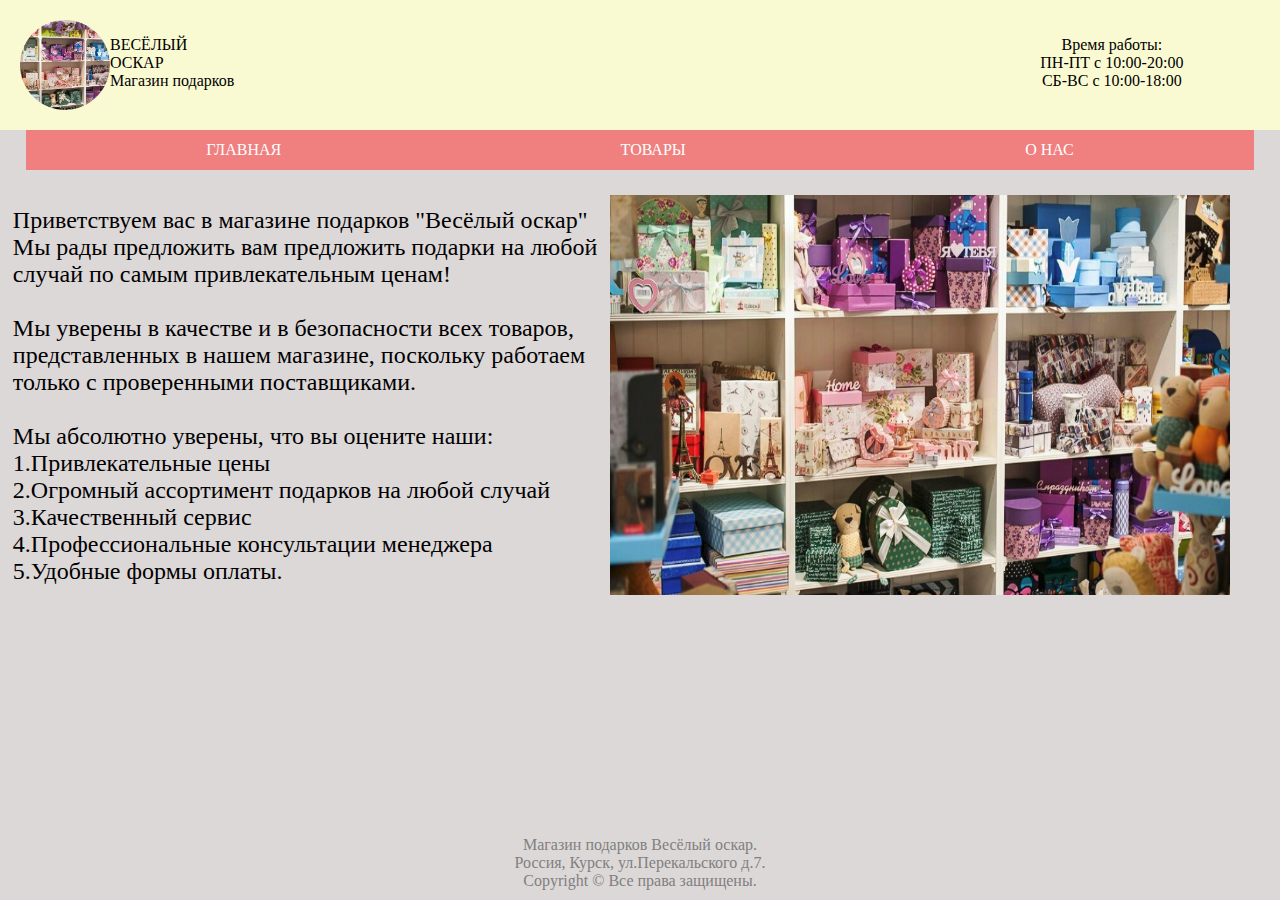
==== onas.html @ aa759ae2 "Файлы для сайта" ====
<!DOCTYPE html>
<html>
 <head>
  <meta charset="utf-8">
  <title>Весёлый оскар</title>
     <link rel="stylesheet" href="wes.css">
 </head>
 <body>
    <header>
   <img src="wq/1.png">
       <p>ВЕСЁЛЫЙ<br>ОСКАР<br>Магазин подарков</p>
<p class="hea">Время работы:<br>ПН-ПТ с 10:00-20:00<br> СБ-ВС  с 10:00-18:00</p>
     </header>
     <div class="menu">
         <a href="index.html">ГЛАВНАЯ</a>
         <a href="tovar.html">ТОВАРЫ</a>
         <a href="onas.html">О НАС</a> 
     </div> 
          <div class="onas">
     <p>
Приветствуем вас в магазине подарков "Весёлый оскар"<br>

Мы рады предложить вам предложить подарки на любой<br> случай по самым привлекательным ценам!<br><br>

Мы уверены в качестве и в безопасности всех товаров, <br>представленных в нашем магазине, поскольку работаем<br> только с проверенными поставщиками.<br><br>

Мы абсолютно уверены, что вы оцените наши:<br>

1.Привлекательные цены<br>
2.Огромный ассортимент подарков на любой случай<br>
3.Качественный сервис<br>
4.Профессиональные консультации менеджера<br>
5.Удобные формы оплаты.</p>
     <img src="wq/9.png">
         </div>
      <footer>
     <p>Магазин подарков Весёлый оскар.<br>
Россия, Курск, ул.Перекальского д.7.<br>
Copyright © Все права защищены.</p>
     </footer>
    </body>
</html>
---- wes.css ----
body
{
    background-color:#ddd8d8;
    margin:0;
}
header{
    display:flex;
    border:20px solid lightgoldenrodyellow;
    background-color: lightgoldenrodyellow;

}
.hea{
     text-align: center;
    display: flex;
   margin-left:65%;
    
}
header img {
width:90px;
    height: 90px;

}
.menu{
        margin-right:2%;
        margin-left:2%;
    border: 10px solid lightcoral;
    background-color: lightcoral;
    padding: 1px;
    display:flex ;

    justify-content: space-around;
}
.menu a{
        color: white;
  text-decoration: none;
    }
.onas{
    display: flex;
    padding: 1%;
    font-family: serif;
    font-size: 24px;
    flex-wrap: wrap;
}
.onas img{
    padding: 1%;
    width: 620px;
    height: 400px;
}
footer{
 text-align:center;
    color: gray;
  position: absolute;
  left: 0;
  bottom: 0;
  width: 100%;
  height: 80px;
}
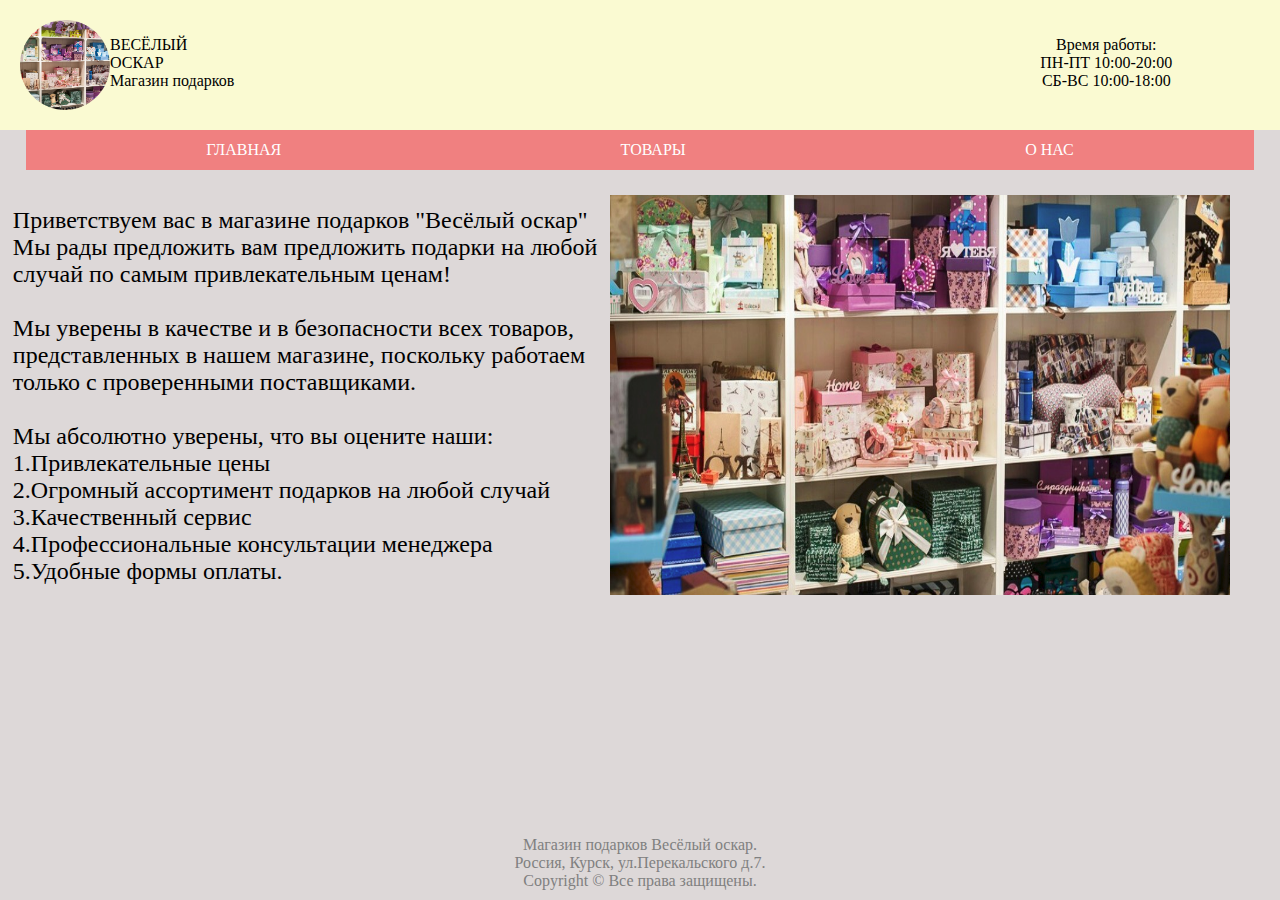
==== commit 290fa17d: "Update onas.html" ====
--- a/onas.html
+++ b/onas.html
@@ -9,7 +9,7 @@
     <header>
    <img src="wq/1.png">
        <p>ВЕСЁЛЫЙ<br>ОСКАР<br>Магазин подарков</p>
-<p class="hea">Время работы:<br>ПН-ПТ с 10:00-20:00<br> СБ-ВС  с 10:00-18:00</p>
+<p class="hea">Время работы:<br>ПН-ПТ 10:00-20:00<br> СБ-ВС 10:00-18:00</p>
      </header>
      <div class="menu">
          <a href="index.html">ГЛАВНАЯ</a>
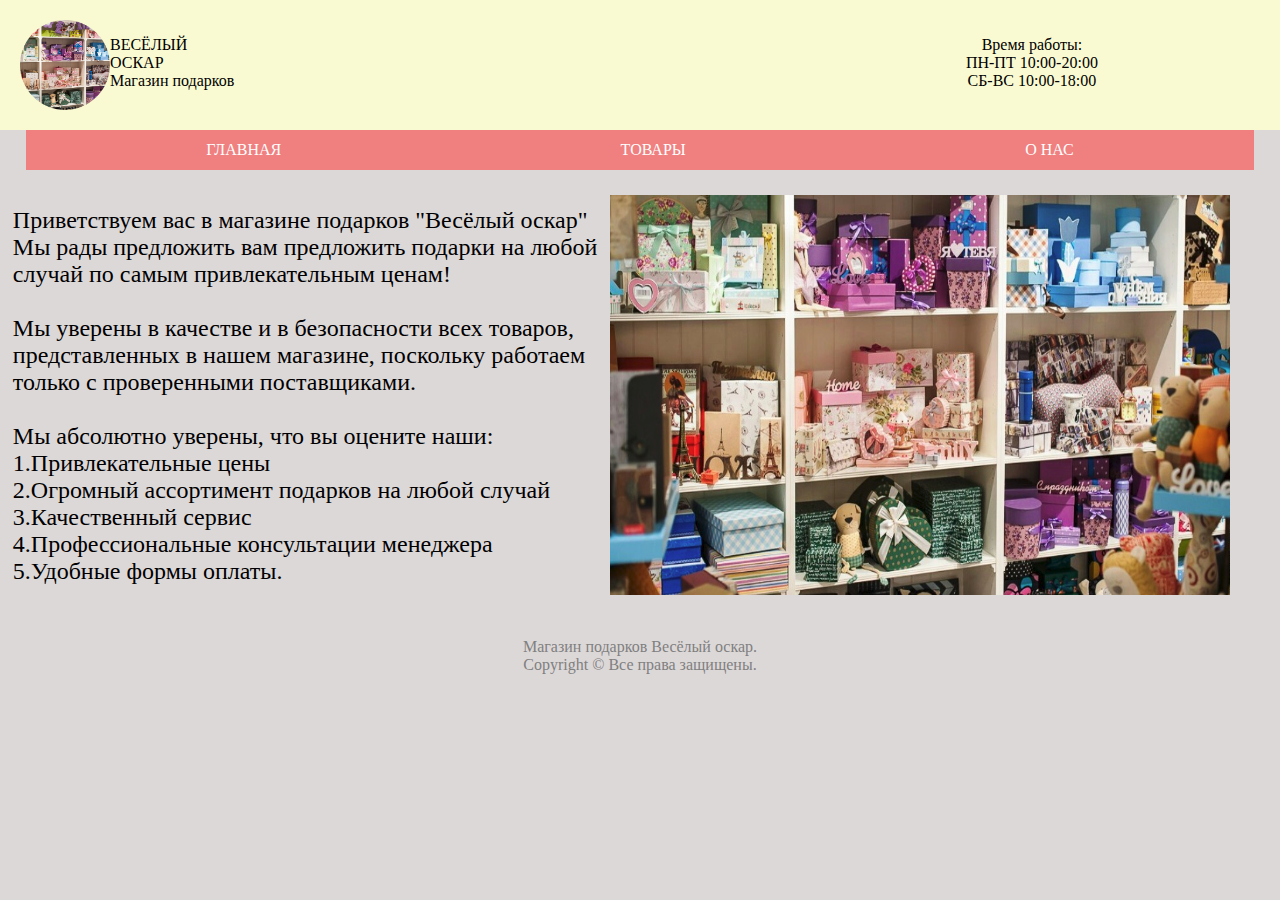
==== commit ffa3c154: "Update onas.html" ====
--- a/onas.html
+++ b/onas.html
@@ -35,7 +35,6 @@
          </div>
       <footer>
      <p>Магазин подарков Весёлый оскар.<br>
-Россия, Курск, ул.Перекальского д.7.<br>
 Copyright © Все права защищены.</p>
      </footer>
     </body>
--- a/wes.css
+++ b/wes.css
@@ -12,7 +12,7 @@
 .hea{
      text-align: center;
     display: flex;
-   margin-left:65%;
+   margin-left:59%;
     
 }
 header img {
@@ -49,9 +49,6 @@
 footer{
  text-align:center;
     color: gray;
-  position: absolute;
-  left: 0;
-  bottom: 0;
-  width: 100%;
-  height: 80px;
+ 
+
 }
